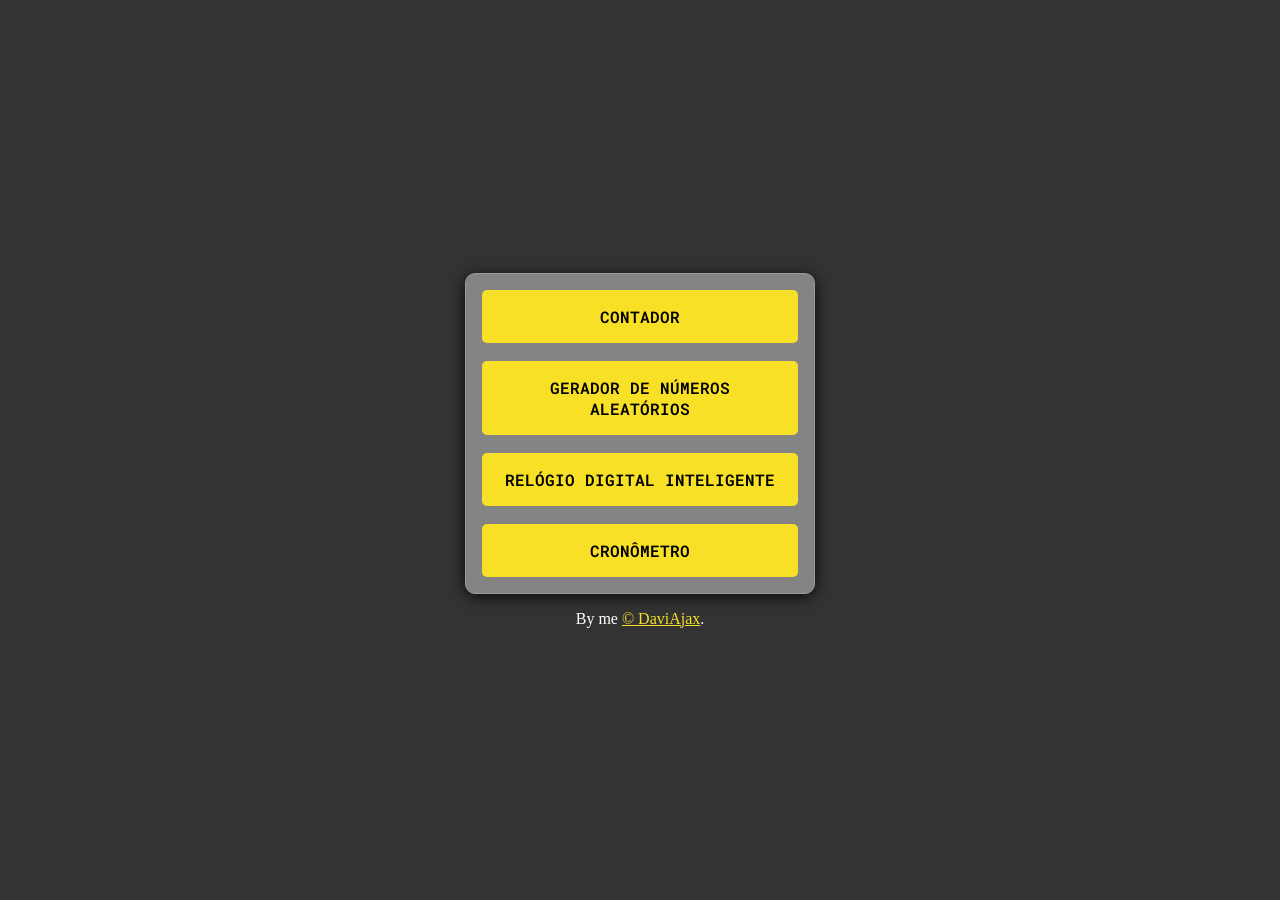
==== index.html @ bd225268 "Cronômetro: UI fixes, time format & state styling Refine the Cronômetro project UI and timer logic: " ====
<!DOCTYPE html>
<html lang="PT-BR">
<head>
    <meta charset="UTF-8">
    <meta name="author" content="Davi_DevRoom">
    <meta name="viewport" content="width=device-width, initial-scale=1.0">
    <!-- CSS -->
    <link rel="stylesheet" href="assets/style.css">
    <title>pequenos projetos front-end</title>
</head>
<body>
  <style>
    @import url('https://fonts.googleapis.com/css2?family=Roboto+Mono:ital,wght@0,100..700;1,100..700&display=swap');
    *{
        padding: 0;margin: 0;
        box-sizing: border-box;
    }

    body{
        width: 100vw;
        height: 100vh;
        display: flex;
        flex-direction: column;
        align-items: center;
        justify-content: center;
        overflow-x: hidden;
        background: rgba(0, 0, 0, .8);
    }

    .container{
        display: flex;
        flex-direction: column;
        align-items: center;
        justify-content: center;
        background: rgb(132, 132, 132);
        width: 350px;
        padding: 16px;
        gap: 18px;
        border-radius: 10px;
        border: 1px solid rgb(155, 154, 154);
        box-shadow: 0px 3px 15px rgba(0, 0, 0, .8);
    }

    .container a{
        color: #000;
        text-transform: uppercase;
        font-family: "Roboto Mono", monospace;
        font-weight: 600;
        background: #f7e025;
        padding: 16px;
        width: 100%;
        text-align: center;
        text-decoration: none;
        border-radius: 5px;
    }

    .container a:hover{
        background: #faee4a;
        box-shadow: 0px 1px 15px #f7e025;
    }

    footer{
        margin-top: 16px;
        text-align: center;
        color: #fff;
    }

    footer a{
        cursor: pointer;
        color: #f7e025;
    }
  </style>
    <main class="container">
        <a href="Projects/Counter/index.html" target="_blank" rel="noopener noreferrer">contador</a>
        <a href="Projects/Random_number_generator/index.html" target="_blank" rel="noopener noreferrer">Gerador de números aleatórios</a>
        <a href="Projects/Relogio_digital/index.html" target="_blank" rel="noopener noreferrer">Relógio digital inteligente</a>
        <a href="Projects/Cronometro/index.html" target="_blank" rel="noopener noreferrer">Cronômetro</a>
    </main>

    <footer>
        By me <a href="https://github.com/DaviAjax">&copy; DaviAjax</a>.
    </footer>
</body>
</html>
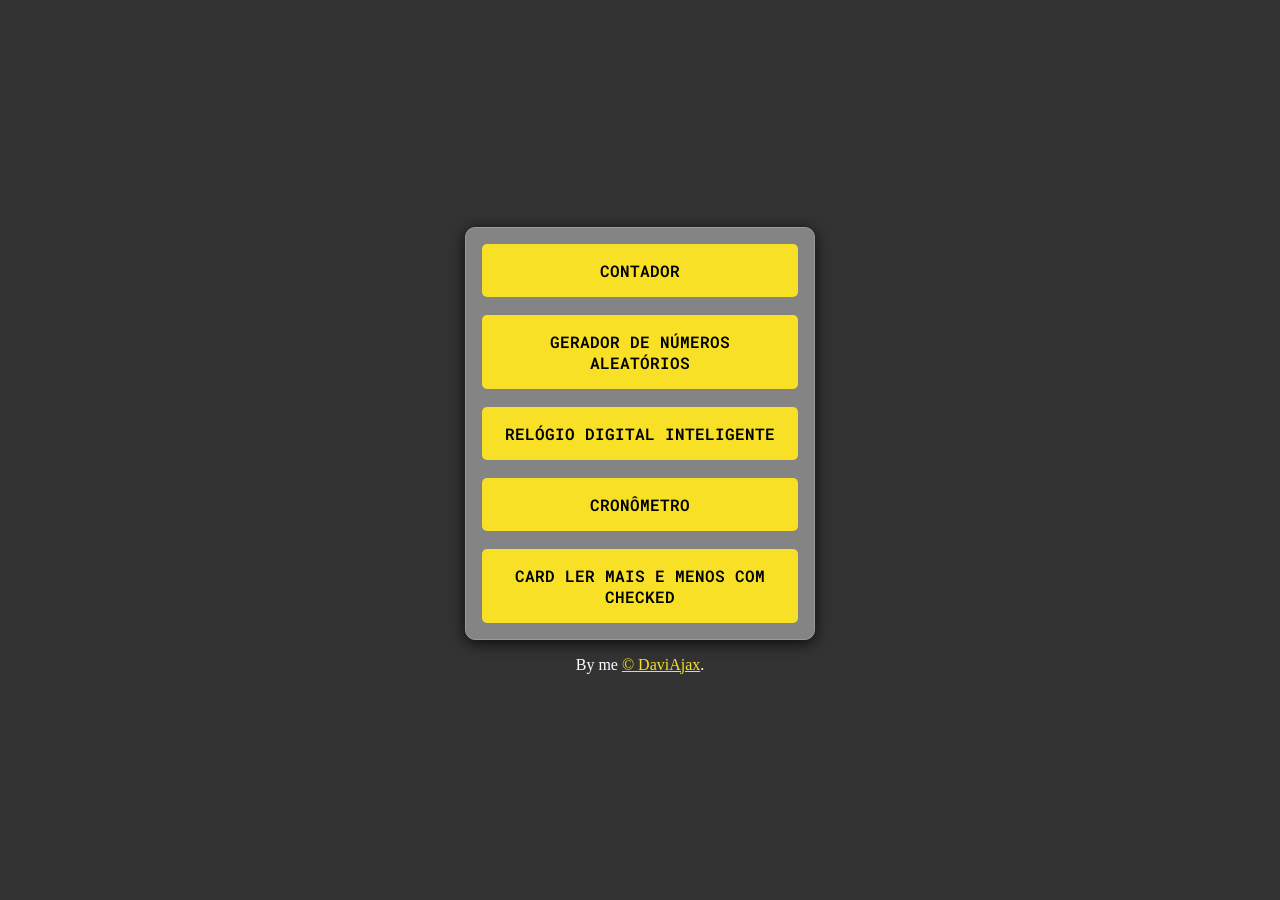
==== commit dda6c5cc: "Add 'Ler mais/Ler menos' card Introduce a small card demo that toggles long text between collapsed a" ====
--- a/index.html
+++ b/index.html
@@ -75,6 +75,7 @@
         <a href="Projects/Random_number_generator/index.html" target="_blank" rel="noopener noreferrer">Gerador de números aleatórios</a>
         <a href="Projects/Relogio_digital/index.html" target="_blank" rel="noopener noreferrer">Relógio digital inteligente</a>
         <a href="Projects/Cronometro/index.html" target="_blank" rel="noopener noreferrer">Cronômetro</a>
+        <a href="Projects/Card_ler_mais_menos/" target="_blank" rel="noopener noreferrer">Card Ler Mais e Menos com Checked</a>
     </main>
 
     <footer>
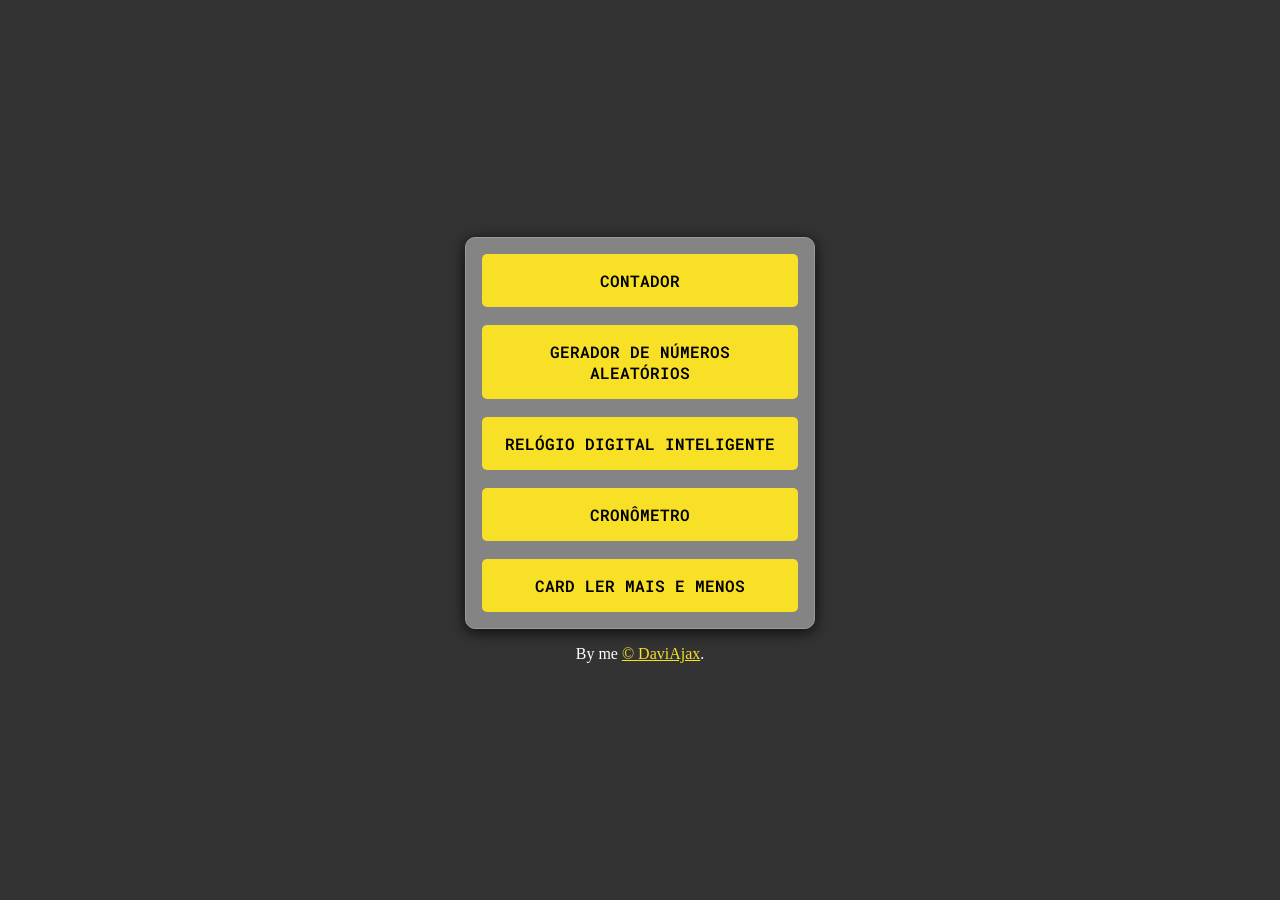
==== commit debcbf4e: "Update Card 'Ler Mais e Menos' link text Remove the 'com Checked' suffix from the 'Card Ler Mais e M" ====
--- a/index.html
+++ b/index.html
@@ -75,7 +75,7 @@
         <a href="Projects/Random_number_generator/index.html" target="_blank" rel="noopener noreferrer">Gerador de números aleatórios</a>
         <a href="Projects/Relogio_digital/index.html" target="_blank" rel="noopener noreferrer">Relógio digital inteligente</a>
         <a href="Projects/Cronometro/index.html" target="_blank" rel="noopener noreferrer">Cronômetro</a>
-        <a href="Projects/Card_ler_mais_menos/" target="_blank" rel="noopener noreferrer">Card Ler Mais e Menos com Checked</a>
+        <a href="Projects/Card_ler_mais_menos/" target="_blank" rel="noopener noreferrer">Card Ler Mais e Menos</a>
     </main>
 
     <footer>
